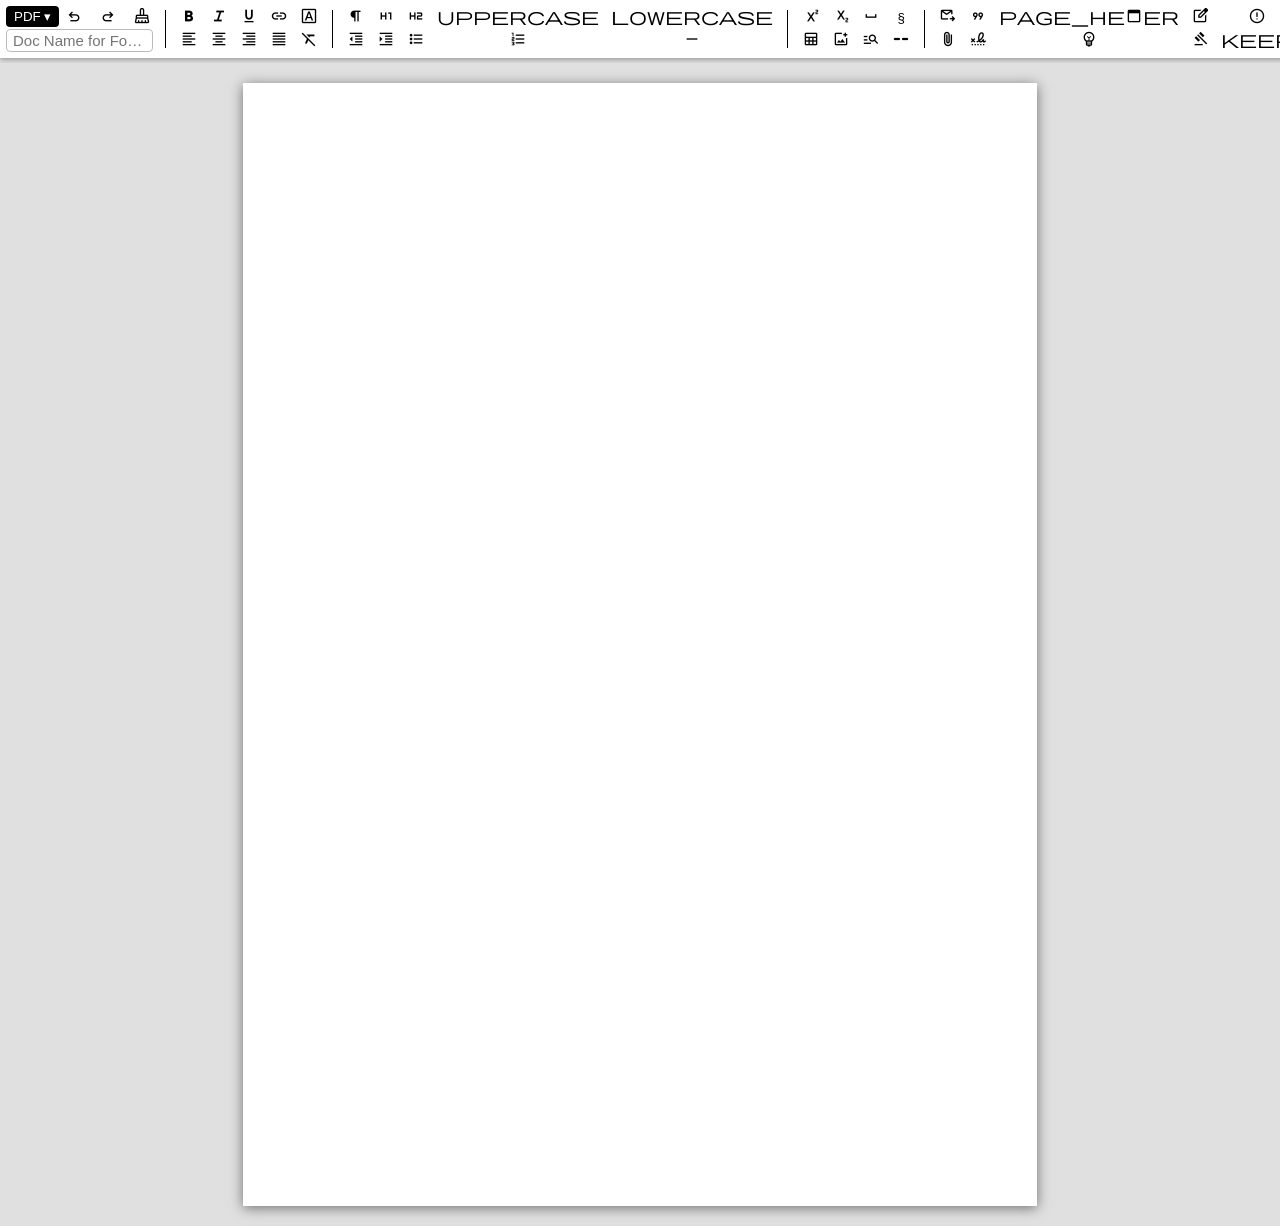
==== tip.html @ 8e72ec08 "Add files via upload" ====
<!DOCTYPE html>
<html lang="en">
<head>
    <meta charset="UTF-8">
    <meta name="viewport" content="width=device-width, initial-scale=1.0">
    <title>¶ Tip Editor</title>
<link rel="stylesheet" href="tipRes/tip.css">
<link rel="stylesheet" href="https://fonts.googleapis.com/css2?family=Material+Symbols+Outlined:opsz,wght,FILL,GRAD@24,400,0,0" />
<link rel="preconnect" href="https://fonts.googleapis.com">
<link rel="preconnect" href="https://fonts.gstatic.com" crossorigin>
<link id="curFonts" href="" rel="stylesheet">
</head>
<body>

<div class="wrapper">
  <div class="toolbar">

    <button id="printPdf" title="Download the document as PDF">PDF &#9662;</button>
    <input type="text" id="docNameInput" placeholder="Doc Name for Footer" title="Set Document Name for Footer">
    <span>
    <button data-command="undo" title="Undo (Ctrl+Z)"><span class="material-symbols-outlined">undo</span></button>
    <button data-command="redo" title="Redo (Ctrl+Y)"><span class="material-symbols-outlined">redo</span></button>
    <button id="clearAll" title="Remove all formatting from the document"><span class="material-symbols-outlined">mop</span></button>
    </span>

<div class="divider"></div>

<button data-command="bold" title="Bold (Ctrl+B)"><span class="material-symbols-outlined">format_bold</span></button>
    <button data-command="left" title="Align left"><span class="material-symbols-outlined">format_align_left</span></button>
<button data-command="italic" title="Italic (Ctrl+I)"><span class="material-symbols-outlined">format_italic</span></button>
    <button data-command="center" title="Align center"><span class="material-symbols-outlined">format_align_center</span></button>
<button data-command="underline" title="Underline (Ctrl+U)"><span class="material-symbols-outlined">format_underlined</span></button>
    <button data-command="right" title="Align right"><span class="material-symbols-outlined">format_align_right</span></button>
<button data-command="link" title="Insert/Edit Link"><span class="material-symbols-outlined">link</span></button>
    <button data-command="justify" title="Justify"><span class="material-symbols-outlined">format_align_justify</span></button>
<button data-command="chenar" title="Frame the selection"><span class="material-symbols-outlined">font_download</span></button>
    <button data-command="removeFormat" title="Remove formatting from selection"><span class="material-symbols-outlined">format_clear</span></button>

<div class="divider"></div>

<button data-sel="p" title="Body text paragraph"><span class="material-symbols-outlined">format_paragraph</span></button>
    <button data-command="outdent" title="Decrease indent"><span class="material-symbols-outlined">format_indent_decrease</span></button>
<button data-command="h1" title="Title, Heading H1"><span class="material-symbols-outlined">format_h1</span></button>
    <button data-command="indent" title="Increase indent"><span class="material-symbols-outlined">format_indent_increase</span></button>
<button data-command="h2" title="Subtitle, Heading H2"><span class="material-symbols-outlined">format_h2</span></button>
    <button data-command="bulletList" title="Bulleted list"><span class="material-symbols-outlined">format_list_bulleted</span></button>
<button data-command="UpperCase" title="Body text paragraph"><span class="material-symbols-outlined">uppercase</span></button>
    <button data-command="orderedList" title="Numbered list"><span class="material-symbols-outlined">format_list_numbered</span></button>
<button data-command="LowerCase" title="Body text paragraph"><span class="material-symbols-outlined">lowercase</span></button>
    <button data-command="horizontalRule" title="Insert a Horizontal line"><span class="material-symbols-outlined">horizontal_rule</span></button>

<div class="divider"></div>

<button data-command="sup" title="Superscript"><span class="material-symbols-outlined">superscript</span></button>
    <button id="insertTable" title="Insert Table"><span class="material-symbols-outlined">table</span></button>
<button data-command="sub" title="Subscript"><span class="material-symbols-outlined">subscript</span></button>
    <button id="uploadFile" title="Insert an Image"><span class="material-symbols-outlined">add_photo_alternate</span></button>
<button data-command="nbsp" title="Insert non-breaking space"><span class="material-symbols-outlined">space_bar</span></button>
    <button id="fineprint" title="Insert Fine Print"><span class="material-symbols-outlined">manage_search</span></button>
<button data-command="sect" title="Insert paragrpagh">&sect;</button>    
    <button id="endash" title="Turn '--' into '—'"><span class="material-symbols-outlined">unknown_med</span></button>

<div class="divider"></div>

<button id="address" title="Insert the Address block"><span class="material-symbols-outlined">outgoing_mail</span></button>
    <button  data-remark="attach" title="Insert an Attachment"><span class="material-symbols-outlined">attach_file</span></button>
<button data-remark="quote" title="Insert a Quote"><span class="material-symbols-outlined">format_quote</span></button>
    <button id="signature" title="Insert the Signature block"><span class="material-symbols-outlined">signature</span></button>
<button id="titlu" title="Insert a Heading"><span class="material-symbols-outlined">page_header</span></button>
    <button data-remark="bulb" title="Insert an Idea"><span class="material-symbols-outlined">emoji_objects</span></button>
<button data-remark="note" title="Insert a Note"><span class="material-symbols-outlined">edit_square</span></button>
    <button data-remark="decision" title="Insert a Decision"><span class="material-symbols-outlined">gavel</span></button>
<button data-remark="warning" title="Insert a Warning"><span class="material-symbols-outlined">error</span></button>
    <button data-remark="keep" title="Insert an Keep sign"><span class="material-symbols-outlined">keep</span></button>

<div class="divider"></div>

<button id="inlineIcon" title="Insert an Inline Icon"><span class="material-symbols-outlined">design_services</span></button>
    <button id="changeFont" title="Select fonts"><span class="material-symbols-outlined">brand_family</span></button>
<button id="ribbon" type="ribbon" title="Insert a Ribbon title"><span class="material-symbols-outlined">workspace_premium</span></button>
    <button id="takeClipboard" title="Content into the Clipboard"><span class="material-symbols-outlined">inventory</span></button>
<button id="footerLang" title="Toggle footer language">RO</button>
    <button  id="pushClipboard" title="From Clipboard into Document"><span class="material-symbols-outlined">article_shortcut</span></button>
</div>
</div>

<div id="editor" spellcheck="true"></div>
<div id="paged-output-container"></div>

<dialog id="insertTableDlg" style="width:400px;">
  <button><span class="material-symbols-outlined">table</span>INSERT A TABLE:</button>

    <div style="display: grid; grid-template-columns: 1fr 1fr 1fr;gap:8px; white-space: nowrap;font:normal 15px Arial,sans-serif;padding:8px 0;">
      <div class="radioBtn"><input type="radio" name="tbl_opt" value="one" checked>
        <svg><path d="M1 1 h16 v16 h-16z M4 6h10 M4 9h10 M4 12h6"/></svg>text</div>
      <div class="radioBtn"><input type="radio" name="tbl_opt" value="square">
        <svg><path d="M4 1 h-3 v16 h3 M14 1h3v16h-3 M4 6h10 M4 9h10 M4 12h6"/></svg>text</div>
      <div class="radioBtn"><input type="radio" name="tbl_opt" value="twoPanel">
        <svg><path d="M1 1 h16 v16 h-16z M9 1 v16"/></svg>2-bar |</div>
      <div class="radioBtn"><input type="radio" name="tbl_opt" value="list_1">
        <svg><circle cx="9" cy="9" r="8"/><path d="M9 13v-8 l-3 3"/></svg>list</div>
      <div class="radioBtn"><input type="radio" name="tbl_opt" value="list_A">
        <svg><path d="M1 1h10 q11 8 0 16 h-10z M8 13v-8 l-3 3"/></svg>list</div>
      <div class="radioBtn"><input type="radio" name="tbl_opt" value="twoPanel_">
        <svg><path d="M1 1 h16 v16 h-16z M9 1 v5 M9 12v4"/></svg>2-bar</div>
      <div class="radioBtn"><input type="radio" name="tbl_opt" value="list_r">
        <svg><path d="M17 0 q0 17-17 17 M6 11v-8 l-3 3"/></svg>list</div>
      <div class="radioBtn"><input type="radio" name="tbl_opt" value="list_s">
        <svg><path d="M17 1h-16 v16 M11 16v-9 l-3 3"/></svg>list</div>
      <div class="radioBtn"><input type="radio" name="tbl_opt" value="table">
        <svg><path d="M1 1 h16 v16 h-16z M1 6h16 M9 6v11"/></svg>table</div>
      <div class="radioBtn"><input type="radio" name="tbl_opt" value="listDash">
        <svg><path d="M0 3h4 M6.5 2v14 M9 3h8 M9 7h8 M9 11h8 M9 15h4"/></svg>list</div>
      <div class="radioBtn"><input type="radio" name="tbl_opt" value="listDash_">
        <svg><path d="M0 3h5 M9 3h8 M9 7h8 M9 11h8 M9 15h4"/></svg>list</div>
    </div>

    <div style="display: grid; grid-template-columns: 1fr 1fr; gap:8px; white-space: nowrap;">

      <div style="border: 1px solid #ccc;padding:4px;text-align: center;display: grid; grid-template-columns: 1fr 1fr 1fr; gap: 6px;">
          <div style="grid-column: span 3;">List letter:</div>
          <div class="radioBtn"><input type="radio" name="list_lttr" value="1" checked>1.</div>
          <div class="radioBtn"><input type="radio" name="list_lttr" value="A">A.</div>
          <div class="radioBtn"><input type="radio" name="list_lttr" value="a">a.</div>
      </div>
      <div style="border: 1px solid #ccc;padding:4px;display: grid; grid-template-columns: auto auto; gap: 4px;">
        <label>Rows:</label><input id="tableRows" style="width:40px" type="number" value="4"/>
        <label>Cols:</label><input  id="tableCols" style="width:120px" value="10% 60% 30%"/>
      </div>

      <button onclick="closeDlg(this)">&#x2718; CANCEL</button>
      <button id="tableModalInsert" style="background-color: #bfb;">&#x2714; INSERT</button>
    </div>
</dialog>

<dialog id="insertImageDlg" style="width:460px">     
<div style="display: grid; grid-template-columns: auto 168px; gap: 8px;font:normal 15px Arial,sans-serif;">
  <div>
    <button onclick="fileInput.click()" style="background-color: #bfb;border-bottom: 1px solid #999;"><span class="material-symbols-outlined">add_photo_alternate</span>GET&nbsp;IMAGE</button>
    <img id="previewImage" style="width:100%"/>
    <div id="placeHolder">
      <!--<svg xmlns="http://www.w3.org/2000/svg" width="100%" viewBox="-1 -1 12 12" fill="#fff">
      <path stroke="#ddd" stroke-width=".4" d="M0 0h10v10h-10v-10Zl10 10M0 10l10-10 Z"/></svg>-->
      <svg width="100%" viewBox="0 0 24 24">
  <path d="M3 3 H21 V21 H3 V3 Z M5 19 H19 L14 11 L10 17 L8 14 L5 19 Z M7 8 A1.5 1.5 0 1 0 7 11 A1.5 1.5 0 1 0 7 8 Z" fill="none" stroke="#cec" stroke-width="1.5"/>
</svg>
    </div>
    <input type="file" id="fileInput" accept="image/*" style="display: none;"/>
  </div>

  <div style="display: grid; grid-template-columns: 50% 50%; gap: 6px; width:160px;">

    <div style="grid-column: span 2;">&#8595; Image width:</div>
        <div class="radioBtn"><input type="radio" name="image_width" value="100%">100%</div>
        <div class="radioBtn"><input type="radio" name="image_width" value="50%">50%</div>
        <div class="radioBtn"><input type="radio" name="image_width" value="33.3%" checked>33.3%</div>
        <div class="radioBtn"><input type="radio" name="image_width" value="25%">25%</div>
        <div class="radioBtn"><input type="radio" name="image_width" value="lines">By lines</div>
        <input id="byLines" type="number" min="2" max="30" value="5" step="1"/>
        <div style="grid-column: span 2;border:1px solid #ccc;padding-left: 8px;border-radius: 6px;">
          <div><input type="checkbox" id="image_border" checked/> image border</div>
          <div><input type="checkbox" id="image_radius" checked/> rounded edges</div>
          <div><input type="checkbox" id="image_shadow"/> image shadow</div>
        </div>

    <div style="grid-column: span 2;">&#8595; Image align:</div>
    <div style="grid-column: span 2;">
        <div style="display: grid; grid-template-columns: 1fr 1fr 1fr; gap: 3px;">
          <div class="radioBtn"><input type="radio" name="image_align" value="left" checked>left</div>
          <div class="radioBtn"><input type="radio" name="image_align" value="none">none</div>
          <div class="radioBtn"><input type="radio" name="image_align" value="right">right</div>
        </div>
    </div>
    <div style="grid-column: span 2;">&#8595; Image filter:</div>
    <div style="grid-column: span 2;">
        <div style="display: grid; grid-template-columns: 1fr 1fr 1fr; gap: 3px;">
          <div class="radioBtn"><input type="radio" name="image_filter" value="normal" checked>none</div>
          <div class="radioBtn"><input type="radio" name="image_filter" value="grayscale(100%)">gray</div>
          <div class="radioBtn"><input type="radio" name="image_filter" value="sepia(100%)">sepia</div>
        </div>        
    </div>
        <label><input type="checkbox" id="image_avatar"/> avatar</label>
        <input id="avatar_size" type="number" value="100"/>
        <div style="grid-column: span 2;display: grid; grid-template-columns: 1fr 1fr 1fr; gap: 3px;">
          <div class="radioBtn"><input type="radio" name="avatar_tip" value="round" checked>> <svg><circle cx="9" cy="9" r="8"/></svg></div>
          <div class="radioBtn"><input type="radio" name="avatar_tip" value="octagon">> <svg><path d="M6 1h6l5 5v6l-5 5H6l-5-5V6z"/></svg></div>
          <div class="radioBtn"><input type="radio" name="avatar_tip" value="arrow">> <svg><path d="M1 1h10l6 8l-6 8h-10z"/></svg></div>
        </div>
  </div>
  <button onclick="closeDlg(this)">&#x2718; CANCEL</button>
  <button id="imageModalInsert" style="background-color: #bfb;">&#x2714; INSERT</button>
</div>
</dialog>

<dialog id="modifyTable" style="width:360px;">
  <h3 style="margin-top: 0; text-align: center;">&#9662; MODIFY TABLE:</h3>
  <div style="display:grid;gap:.5em;grid-template-columns: 1fr 1fr;">
    <button onclick="modTable(this,6)">&#9650; Move row up</button>
    <button onclick="modTable(this,7)">&#9660; Move row down</button>
    <button onclick="modTable(this,0)" style="background-color: #afa;">&#9651; Insert row before</button>
    <button onclick="modTable(this,1)" style="background-color: #4d4;">&#9661; Insert row after</button>
    <button onclick="modTable(this,4)">+ Add borders</button>
    <button onclick="modTable(this,5)">- Remove borders</button>
    <button onclick="modTable(this,2)" style="background-color: #f80;">&#x2718; Delete current row</button>
    <button onclick="modTable(this,3)" style="background-color: #f40;">&#x2718; Delete entire table</button>
  </div>
  <button onclick="closeDlg(this)" style="background-color: #0af;margin-top:1em;">&#x2718; CANCEL</button>
</dialog>

<dialog id="PromptModal" style="padding: 20px; border: none; border-radius: 12px; box-shadow: 0 4px 12px rgba(0,0,0,.5);">
  <div id="promptMessage" style="margin: 0 0 1em 0; text-align: center;">Enter value:</div>
  <input type="text" id="promptInput" style="width: 100%; padding: 8px; margin-bottom: 15px; box-sizing: border-box; outline: none;display:none;" />
  <div id="radioGroup" style="display: none; gap: 8px; margin-bottom: 1em;"></div>
  <div style="display: flex; justify-content: flex-end; gap: 10px;">
      <button id="promptCancel">&#x2718; CANCEL</button>
        <button id="promptSubmit" style="background: #bfb;">&#x2714; CONFIRM</button>
    </div>
</dialog>

<dialog id="selectFontsDlg" style="width:360px;">
  <button><span class="material-symbols-outlined">brand_family</span>SELECT FONT:</button>
<div style="display: grid; grid-template-columns: 1fr 1fr; gap: 1em; margin: 1em 0;font:normal 15px Arial,sans-serif;">
  <div style="display: flex;flex-direction: column;">
    <label>&#9662; BASE FONTS:</label>
    <div class="radioBtn"><input type="radio" name="font_select" value="Default" checked> Default</div>
    <div class="radioBtn"><input type="radio" name="font_select" value="Roboto:ital,wght@0,100..900;1,100..900"> Roboto</div>
    <div class="radioBtn"><input type="radio" name="font_select" value="Open+Sans:ital,wght@0,300..800;1,300..800"> Open Sans</div>
    <div class="radioBtn"><input type="radio" name="font_select" value="Arsenal:ital,wght@0,400;0,700;1,400;1,700"> Arsenal</div>
    <div class="radioBtn"><input type="radio" name="font_select" value="PT+Sans:ital,wght@0,400;0,700;1,400;1,700"> PT Sans</div>

    <div class="radioBtn"><input type="radio" name="font_select" value="PT+Serif:ital,wght@0,400;0,700;1,400;1,700"> PT Serif</div>
    <div class="radioBtn"><input type="radio" name="font_select" value="Source+Serif+4:ital,opsz,wght@0,8..60,200..900;1,8..60,200..900"> Source Serif</div>
    <div class="radioBtn"><input type="radio" name="font_select" value="Alegreya:ital,wght@0,400..900;1,400..900"> Alegreya Serif</div>
  </div>
  <div style="display: flex;flex-direction: column;">
    <label>&#9662; HEADING FONTS:</label>
    <div class="radioBtn"><input type="radio" name="Hfont_select" value="Default" checked> Default</div>
    <div class="radioBtn"><input type="radio" name="Hfont_select" value="Roboto+Condensed:ital,wght@0,100..900;1,100..900"> Roboto Condensed</div>
    <div class="radioBtn"><input type="radio" name="Hfont_select" value="Oswald:wght@200..700"> Oswald</div>
    <div class="radioBtn"><input type="radio" name="Hfont_select" value="Arsenal:ital,wght@0,400;0,700;1,400;1,700"> Arsenal</div>
    <div class="radioBtn"><input type="radio" name="Hfont_select" value="Bebas+Neue"> Bebas Neue</div>
    <div class="radioBtn"><input type="radio" name="Hfont_select" value="Cabin+Condensed:wght@400;500;600;700"> Cabin Condensed</div>
  </div>
</div>
<div style="text-align: center;">Font size: 15px (11.25pt)</div><input type="range" style="width:100%;margin-bottom: 1.4em;" oninput='this.previousSibling.innerText=`Font size: ${this.value}px (${this.value * .75}pt)`' id="fSize" min="10" value="15" max="32"/>
<div style="display: grid; grid-template-columns: 1fr 1fr; gap: 1em;">
    <button onclick="closeDlg(this)">&#x2718; CANCEL</button>
    <button onclick="selectFont(this)" style="background-color: #bfb;">&#x2714; CHANGE</button>
</div>
</dialog>

<script>
  window.PagedConfig = {
    auto: false
  };

async function printDocument() {
  const editorElement = document.getElementById('editor');

  const html = editorElement.innerHTML;
  let output = document.getElementById('paged-output-container');
  output.innerHTML = '';

  try {
    const paged = new window.Paged.Previewer();
    const flow = await paged.preview(html,['exp/print.css'],output);

    console.log('Pages generated:', flow.total);

    window.print();
  } catch (error) {
    console.error('Printing failed:', error);
  }
}
</script>
<script type="module" src="tipRes/tip.js"></script>
<script src="tipRes/paged.polyfill.js"></script>
</body>
</html>
---- tipRes/tip.css ----
:root {
  --doc-name: "";
  --border-color: #ccc;
  --font-size: 15px;
  --page-text: "Pag.";
  --of-text: "din";
  --font-fam: Roboto, Arial, sans-serif;
  --font-famH: "Roboto Condensed", Arial, sans-serif;
}
* { box-sizing: border-box; }
body {
  margin: 0;
  font:normal 15px Arial;
  background-color: #e0e0e0;
  font-family: var(--font-fam);
  font-size: var(--font-size);
  line-height: 1.4;
}

#editor {
    min-height: 297mm;
    width: 210mm;
    overflow-y: auto;
    padding: 15mm 25mm;
    outline: none;
    margin: 20px auto;
    box-shadow: 0 2px 12px rgba(0, 0, 0, .5);
    background-color: #fff;
    outline: none;
}
#editor,
#editor:focus,
#editor:focus-visible,
#editor .ProseMirror,
#editor .ProseMirror:focus,
#editor .ProseMirror:focus-visible,
#editor [contenteditable="true"],
#editor [contenteditable="true"]:focus,
#editor [contenteditable="true"]:focus-visible {
    outline: none !important;
}

.wrapper {
  width: 100%;
  position: sticky;
  top: 0;
  z-index: 100;
  overflow-x: auto;
  overflow-y: hidden;
  white-space: nowrap;
  .toolbar::-webkit-scrollbar { display: none; }
  -ms-overflow-style: none;
  scrollbar-width: none;
}

/* ------------------------- TOOLBAR --------------------- */
.toolbar {
  display: grid;
  grid-template-rows: repeat(2, auto);
  grid-auto-flow: column;
  grid-auto-columns: max-content;
  width: fit-content;
  margin: 0 auto 5px auto;
  font: normal 14px Arial, sans-serif;
  padding: 6px;
  background-color: #fff;
  box-shadow: 0 2px 5px rgba(0,0,0,.3);
}
.toolbar button {
  border: none;
  background-color: transparent;
  margin: 0;
}
.toolbar .divider {
    display: inline-block;
    grid-row: span 2;
    border-left: .6px solid #000;
    margin: 4px 8px;
}

button .material-symbols-outlined {
  font-size: 18px;
}

#paged-output-container {
  display: block;
}

#printPdf {
  display: inline-block;
  background-color: #000;
  color: #fff;
  border-radius: 4px;
  padding: 3px 8px;
  margin-bottom: 2px;
}

#docNameInput {
    grid-column: span 3;
  width: 147px;
  vertical-align: middle;
  padding: 2px 6px;
  border: 0.5px solid #bbb;
  font-size: var(--font-size);
  border-radius: 4px;
  outline: none;
  white-space: nowrap;
  overflow: hidden;
  text-overflow: ellipsis;
}

/* ------------------------- GENERAL --------------------- */
p {
  text-align: justify;
  margin: 0;
  line-height: 1.4;
}

.fineprint {
  font-weight: 100;
  font-size: 13px;
  line-height: 1.1;
}

table {
  width: 100%;
  /*border-collapse: collapse;*/
  border-collapse: separate;
  border-spacing: 0;
}

table td {
  vertical-align: top;
  text-align: justify;
}

H1 {
  font-family: var(--font-famH);
  font-optical-sizing: auto;
  font-weight: 600;
  font-size: 1.6em;
  line-height: 1;
  margin: 0;
}

H2 {
  font-family: var(--font-famH);
  font-optical-sizing: auto;
  font-weight: 600;
  font-size: 1.4em;
  line-height: 1;
  margin: 0;
}

u {
  text-decoration: none;
  padding-bottom: 1px;
  border-bottom: 0.8px solid #000;
}

ol li, ul li {
  margin-bottom: 0.8em;
}

sub, sup {
  font-size: 0.6em;
}

svg {
  display: inline-block;
}

hr {
  border: none;
  border-top: 0.8px solid #000;
  height: 1px;
  width: 100%;
}

.chenar {
  font-weight: normal;
  border: 0.8px solid #000;
  padding: 0 6px 1px 6px;
  margin: 0 2px;
  border-radius: 4px;
  display: inline-block;
}

/* ------------------------- DIALOG --------------------- */

dialog {
  width: 300px;
  opacity: 0;
  transform: scale(0.85);
  transition: opacity 0.3s ease, transform 0.3s ease, display 0.3s allow-discrete;
  transition-behavior: allow-discrete;
  border: none;
  border-radius: 8px;
  padding: 1rem;
  box-shadow: 0 10px 25px rgba(0, 0, 0, 0.2);
}

dialog[open] {
  opacity: 1;
  transform: scale(1);
  @starting-style {
    opacity: 0;
    transform: scale(0.7);
  }
}

dialog::backdrop {
  background-color: rgba(0, 0, 0, 0);
  transition: background-color 0.3s ease, display 0.3s allow-discrete;
  transition-behavior: allow-discrete;
}

dialog[open]::backdrop {
  background-color: rgba(0, 0, 0, .5);
  @starting-style { background-color: rgba(0, 0, 0, 0); }
}

dialog button, dialog input[type="text"] {
  display: flex; align-items: center; justify-content: center; gap: 6px;
  background: #ddd;
  border: none;
  width: 100%;
  padding: 12px 0;
  border-radius: 0px;
  font: normal 14px Arial, sans-serif;
}

.radioBtn {
  position: relative;
  padding: 4px 8px;
  border: 1px solid #ccc;
  border-radius: 6px;
  background-color: #fff;
  /*margin: 4px;*/
  cursor: pointer;
  font-size: 15px;
  display: flex;
  align-items: center;
  gap: 8px;
}
.radioBtn input[type="radio"] {
  opacity: 0;
  position: absolute;
  top: 0;
  left: 0;
  width: 100%;
  height: 100%;
  margin: 0;
  cursor: pointer;
  z-index: 1;
}

input { accent-color: #080; }
.radioBtn:has(input[type="radio"]:checked) {
  background-color: #bfb;
}

.radioBtn svg {
    stroke: currentColor;
    fill: none;
    width: 18px;
    height: 18px;
}

/* ------------------------- MEDIA --------------------- */

@media screen and (max-width: 768px) {
  #editor {
    width: 100%;
    padding: 15px;
    margin: 0;
    font-size: 13px;
  }
}

@media screen {
  #paged-output-container {
    position: absolute;
    left: -10000px;
    top: 0;
    width: 210mm;
  }
}

@media print {
  body > *:not(#paged-output-container) {
    display: none !important;
  }
  body { background-color: #fff; }

  #paged-output-container {
    display: block !important;
    position: static !important;
    left: auto !important;
    width: auto !important;
  }
}
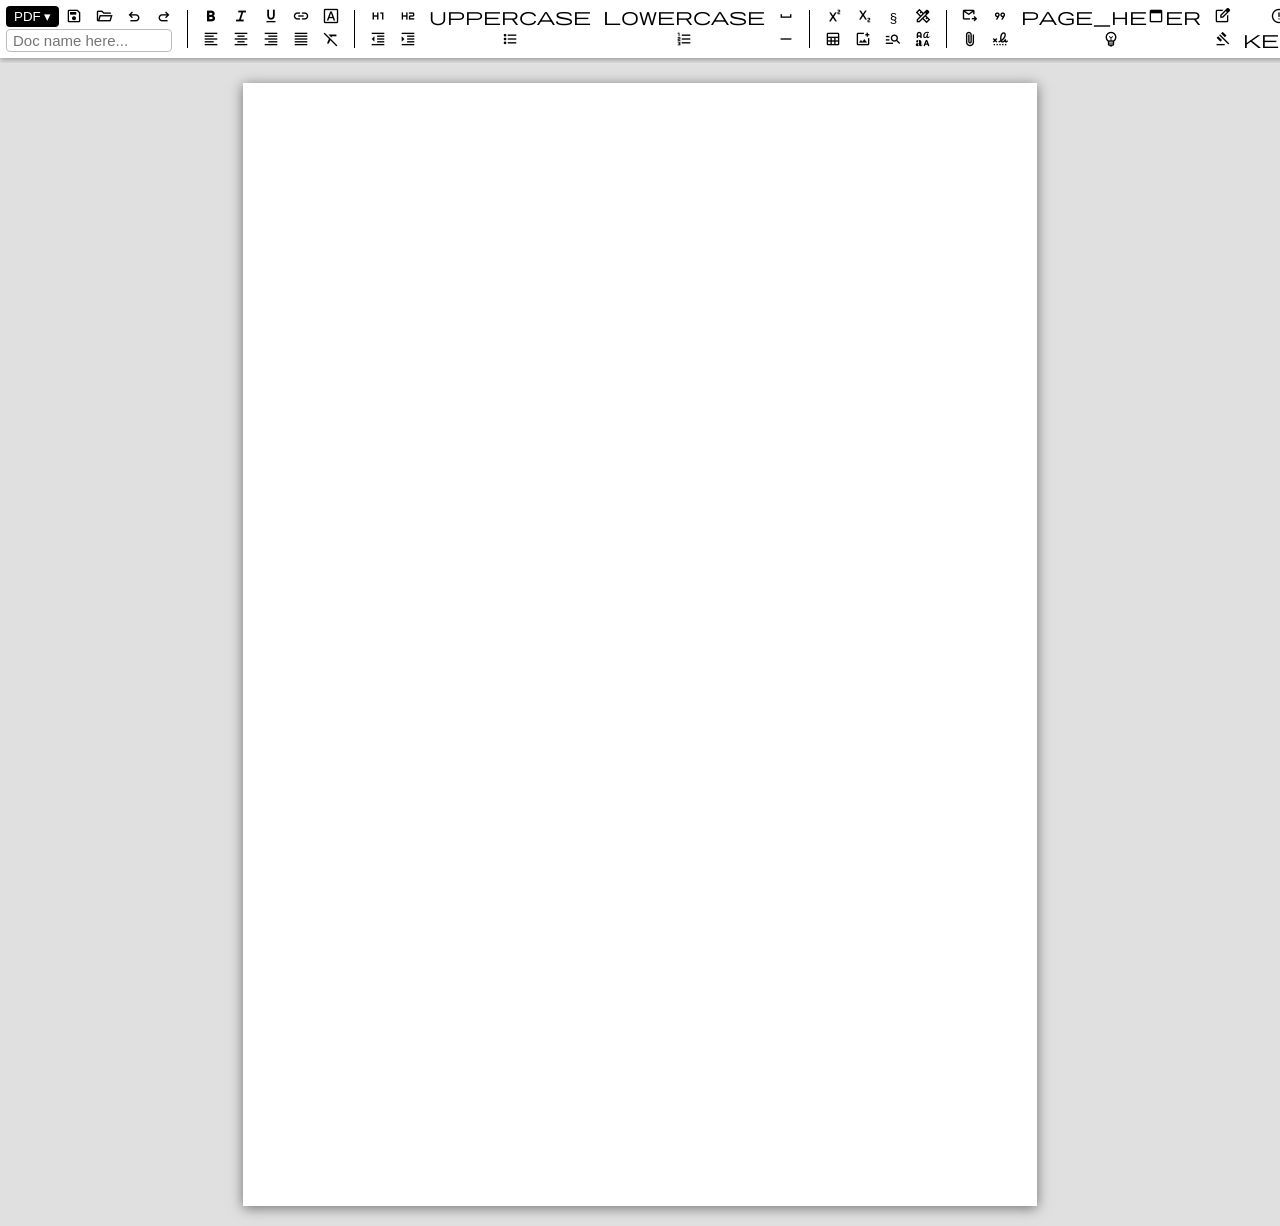
==== commit e55f3be2: "Add files via upload" ====
--- a/tip.html
+++ b/tip.html
@@ -15,13 +15,14 @@
 <div class="wrapper">
   <div class="toolbar">
 
-    <button id="printPdf" title="Download the document as PDF">PDF &#9662;</button>
-    <input type="text" id="docNameInput" placeholder="Doc Name for Footer" title="Set Document Name for Footer">
-    <span>
-    <button data-command="undo" title="Undo (Ctrl+Z)"><span class="material-symbols-outlined">undo</span></button>
-    <button data-command="redo" title="Redo (Ctrl+Y)"><span class="material-symbols-outlined">redo</span></button>
-    <button id="clearAll" title="Remove all formatting from the document"><span class="material-symbols-outlined">mop</span></button>
-    </span>
+  <button id="printPdf" title="Download the document as PDF">PDF &#9662;</button>
+  <input type="text" id="docNameInput" maxlength="60" placeholder="Doc name here..." title="Set Document Name for Footer">
+    
+  <button id="saveDoc" title="Save document"><span class="material-symbols-outlined">save</span></button>
+  <button id="openDoc" title="Open document"><span class="material-symbols-outlined">folder_open</span></button>
+
+  <button data-command="undo" title="Undo (Ctrl+Z)"><span class="material-symbols-outlined">undo</span></button>
+  <button data-command="redo" title="Redo (Ctrl+Y)"><span class="material-symbols-outlined">redo</span></button>
 
 <div class="divider"></div>
 
@@ -38,15 +39,15 @@
 
 <div class="divider"></div>
 
-<button data-sel="p" title="Body text paragraph"><span class="material-symbols-outlined">format_paragraph</span></button>
+<button data-command="h1" title="Title, Heading H1"><span class="material-symbols-outlined">format_h1</span></button>
     <button data-command="outdent" title="Decrease indent"><span class="material-symbols-outlined">format_indent_decrease</span></button>
-<button data-command="h1" title="Title, Heading H1"><span class="material-symbols-outlined">format_h1</span></button>
+<button data-command="h2" title="Subtitle, Heading H2"><span class="material-symbols-outlined">format_h2</span></button>
     <button data-command="indent" title="Increase indent"><span class="material-symbols-outlined">format_indent_increase</span></button>
-<button data-command="h2" title="Subtitle, Heading H2"><span class="material-symbols-outlined">format_h2</span></button>
+<button data-command="UpperCase" title="Body text paragraph"><span class="material-symbols-outlined">uppercase</span></button>
     <button data-command="bulletList" title="Bulleted list"><span class="material-symbols-outlined">format_list_bulleted</span></button>
-<button data-command="UpperCase" title="Body text paragraph"><span class="material-symbols-outlined">uppercase</span></button>
+<button data-command="LowerCase" title="Body text paragraph"><span class="material-symbols-outlined">lowercase</span></button>
     <button data-command="orderedList" title="Numbered list"><span class="material-symbols-outlined">format_list_numbered</span></button>
-<button data-command="LowerCase" title="Body text paragraph"><span class="material-symbols-outlined">lowercase</span></button>
+<button data-command="nbsp" title="Insert non-breaking space"><span class="material-symbols-outlined">space_bar</span></button>
     <button data-command="horizontalRule" title="Insert a Horizontal line"><span class="material-symbols-outlined">horizontal_rule</span></button>
 
 <div class="divider"></div>
@@ -55,10 +56,10 @@
     <button id="insertTable" title="Insert Table"><span class="material-symbols-outlined">table</span></button>
 <button data-command="sub" title="Subscript"><span class="material-symbols-outlined">subscript</span></button>
     <button id="uploadFile" title="Insert an Image"><span class="material-symbols-outlined">add_photo_alternate</span></button>
-<button data-command="nbsp" title="Insert non-breaking space"><span class="material-symbols-outlined">space_bar</span></button>
+<button data-command="sect" title="Insert paragrpagh">&sect;</button>    
     <button id="fineprint" title="Insert Fine Print"><span class="material-symbols-outlined">manage_search</span></button>
-<button data-command="sect" title="Insert paragrpagh">&sect;</button>    
-    <button id="endash" title="Turn '--' into '—'"><span class="material-symbols-outlined">unknown_med</span></button>
+<button id="inlineIcon" title="Insert an Inline Icon"><span class="material-symbols-outlined">design_services</span></button>
+    <button id="changeFont" title="Select fonts"><span class="material-symbols-outlined">brand_family</span></button>
 
 <div class="divider"></div>
 
@@ -75,12 +76,9 @@
 
 <div class="divider"></div>
 
-<button id="inlineIcon" title="Insert an Inline Icon"><span class="material-symbols-outlined">design_services</span></button>
-    <button id="changeFont" title="Select fonts"><span class="material-symbols-outlined">brand_family</span></button>
-<button id="ribbon" type="ribbon" title="Insert a Ribbon title"><span class="material-symbols-outlined">workspace_premium</span></button>
-    <button id="takeClipboard" title="Content into the Clipboard"><span class="material-symbols-outlined">inventory</span></button>
 <button id="footerLang" title="Toggle footer language">RO</button>
-    <button  id="pushClipboard" title="From Clipboard into Document"><span class="material-symbols-outlined">article_shortcut</span></button>
+    <button id="clearAll" title="Remove all formatting from the document"><span class="material-symbols-outlined">mop</span></button>
+
 </div>
 </div>
 
@@ -249,31 +247,20 @@
 </div>
 </dialog>
 
+<dialog id="loadFromFile">
+  <div style="width:100%; height: 300px; overflow-y: auto; border: 1px solid #ccc; padding: 6px;font-size:13px;">
+    <table id="locStorage"></table>
+  </div>
+  <button onclick="this.closest('dialog').close()">Close</button>
+</dialog>
+
 <script>
   window.PagedConfig = {
     auto: false
   };
-
-async function printDocument() {
-  const editorElement = document.getElementById('editor');
-
-  const html = editorElement.innerHTML;
-  let output = document.getElementById('paged-output-container');
-  output.innerHTML = '';
-
-  try {
-    const paged = new window.Paged.Previewer();
-    const flow = await paged.preview(html,['exp/print.css'],output);
-
-    console.log('Pages generated:', flow.total);
-
-    window.print();
-  } catch (error) {
-    console.error('Printing failed:', error);
-  }
-}
 </script>
 <script type="module" src="tipRes/tip.js"></script>
 <script src="tipRes/paged.polyfill.js"></script>
+<!--<script src="https://unpkg.com/pagedjs/dist/paged.polyfill.js"></script>-->
 </body>
 </html>
--- a/tipRes/tip.css
+++ b/tipRes/tip.css
@@ -96,8 +96,8 @@
 }
 
 #docNameInput {
-    grid-column: span 3;
-  width: 147px;
+  grid-column: span 5;
+  width: 166px;
   vertical-align: middle;
   padding: 2px 6px;
   border: 0.5px solid #bbb;
@@ -269,7 +269,7 @@
 
 /* ------------------------- MEDIA --------------------- */
 
-@media screen and (max-width: 768px) {
+@media screen and (max-width: 210mm) {
   #editor {
     width: 100%;
     padding: 15px;
@@ -299,4 +299,13 @@
     left: auto !important;
     width: auto !important;
   }
+}
+
+#loadFromFile td {
+  border-bottom: 1px solid #ccc;
+  padding: 4px;
+}
+#loadFromFile td:first-child {
+  text-align: left;
+  border-right: 1px dotted #888;
 }
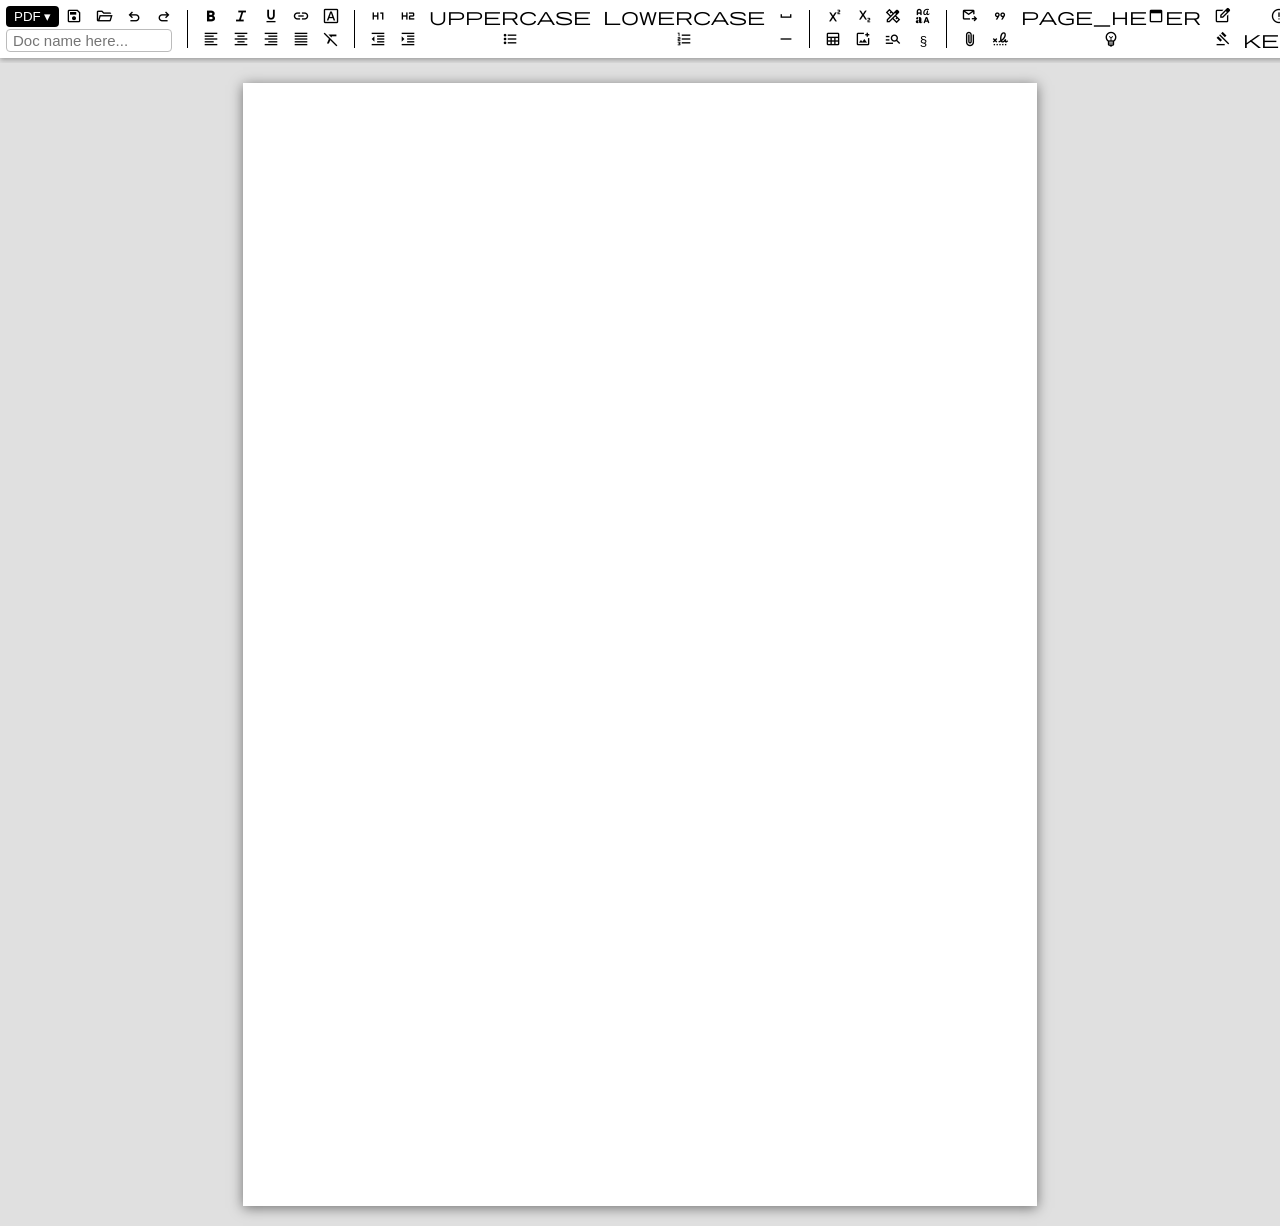
==== commit a183bc8e: "Add files via upload" ====
--- a/tip.html
+++ b/tip.html
@@ -56,10 +56,10 @@
     <button id="insertTable" title="Insert Table"><span class="material-symbols-outlined">table</span></button>
 <button data-command="sub" title="Subscript"><span class="material-symbols-outlined">subscript</span></button>
     <button id="uploadFile" title="Insert an Image"><span class="material-symbols-outlined">add_photo_alternate</span></button>
-<button data-command="sect" title="Insert paragrpagh">&sect;</button>    
+<button id="inlineIcon" title="Insert an Inline Icon"><span class="material-symbols-outlined">design_services</span></button>
     <button id="fineprint" title="Insert Fine Print"><span class="material-symbols-outlined">manage_search</span></button>
-<button id="inlineIcon" title="Insert an Inline Icon"><span class="material-symbols-outlined">design_services</span></button>
-    <button id="changeFont" title="Select fonts"><span class="material-symbols-outlined">brand_family</span></button>
+<button id="changeFont" title="Select fonts"><span class="material-symbols-outlined">brand_family</span></button>
+    <button data-command="sect" title="Insert paragrpagh">&sect;</button>    
 
 <div class="divider"></div>
 
@@ -254,11 +254,6 @@
   <button onclick="this.closest('dialog').close()">Close</button>
 </dialog>
 
-<script>
-  window.PagedConfig = {
-    auto: false
-  };
-</script>
 <script type="module" src="tipRes/tip.js"></script>
 <script src="tipRes/paged.polyfill.js"></script>
 <!--<script src="https://unpkg.com/pagedjs/dist/paged.polyfill.js"></script>-->
--- a/tipRes/tip.css
+++ b/tipRes/tip.css
@@ -303,9 +303,6 @@
 
 #loadFromFile td {
   border-bottom: 1px solid #ccc;
+  text-align: left;
   padding: 4px;
-}
-#loadFromFile td:first-child {
-  text-align: left;
-  border-right: 1px dotted #888;
 }
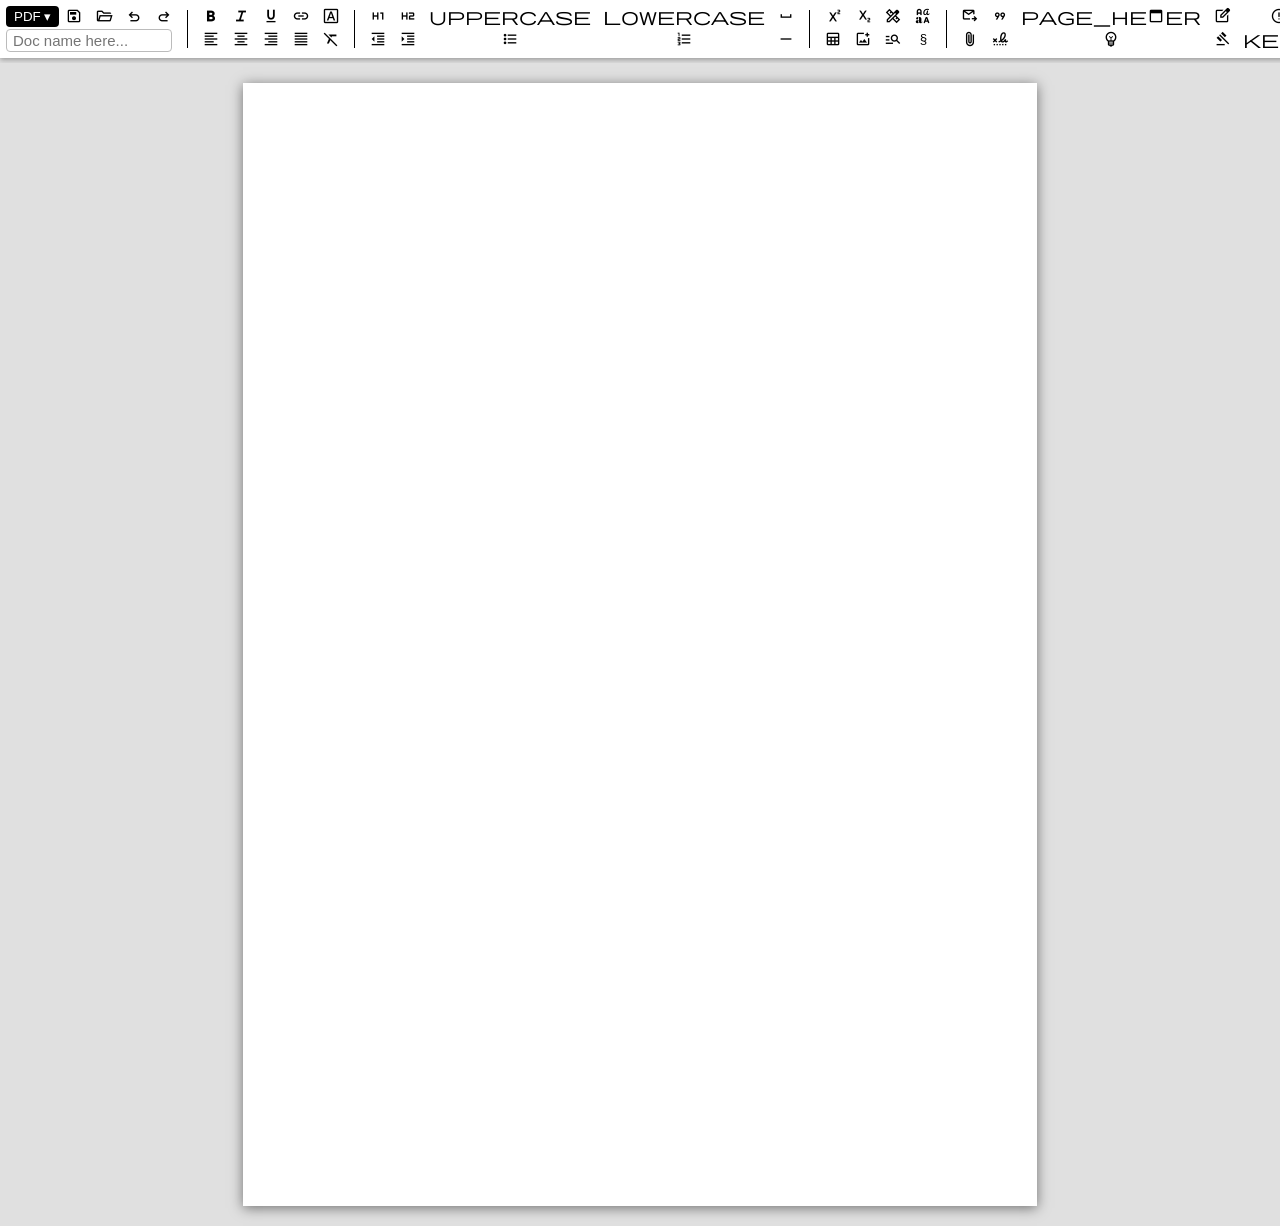
==== commit 848eaff2: "Add files via upload" ====
--- a/tip.html
+++ b/tip.html
@@ -59,7 +59,7 @@
 <button id="inlineIcon" title="Insert an Inline Icon"><span class="material-symbols-outlined">design_services</span></button>
     <button id="fineprint" title="Insert Fine Print"><span class="material-symbols-outlined">manage_search</span></button>
 <button id="changeFont" title="Select fonts"><span class="material-symbols-outlined">brand_family</span></button>
-    <button data-command="sect" title="Insert paragrpagh">&sect;</button>    
+    <button data-command="sect" title="Insert paragrpagh" style="line-height: 1; margin-bottom: 4px;">&sect;</button>    
 
 <div class="divider"></div>
 
